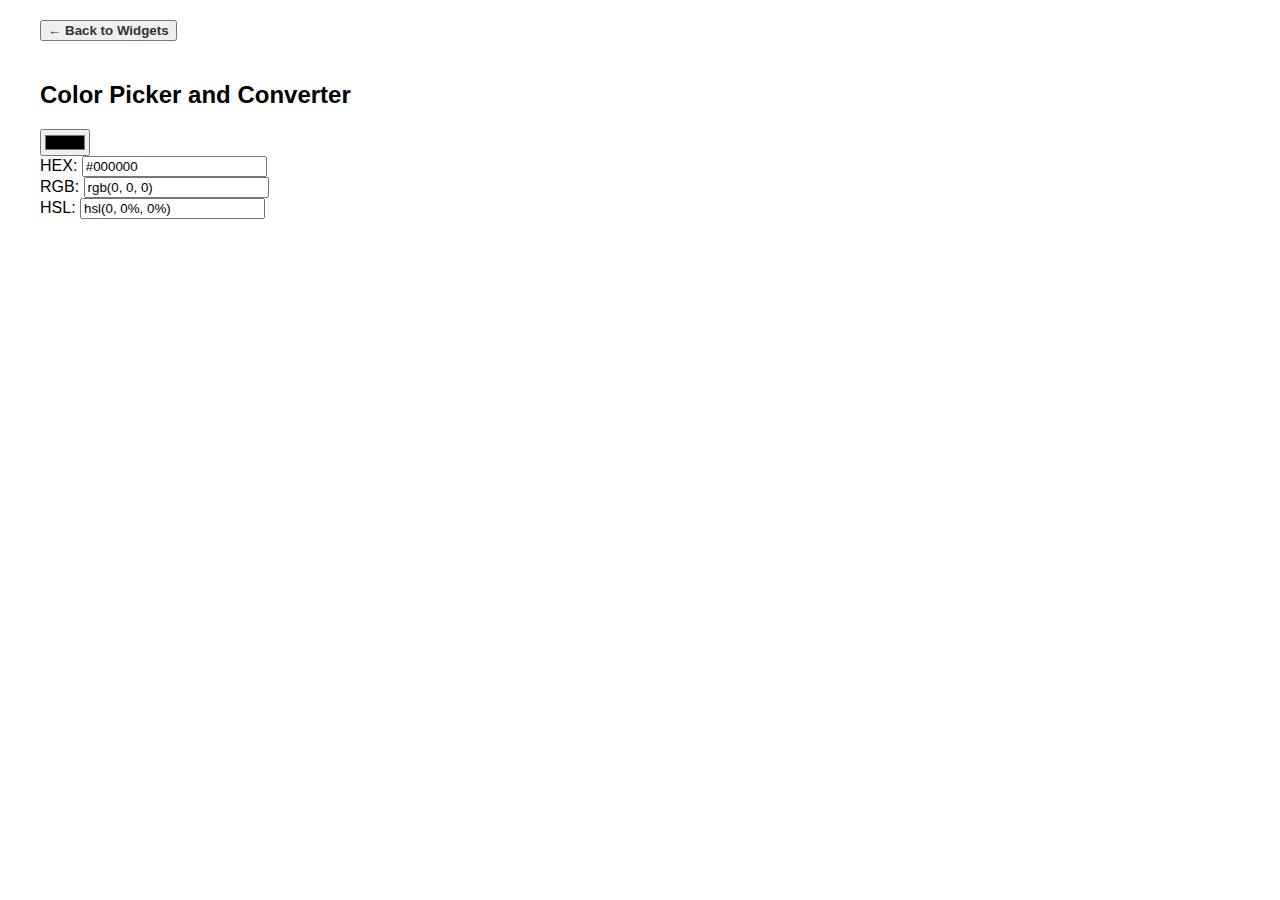
==== color-converter.html @ 89962510 "adding password generator and color converter basic widgets" ====
<!DOCTYPE html>
<html lang="en">
<head>
    <meta charset="UTF-8">
    <meta name="viewport" content="width=device-width, initial-scale=1.0">
    <title>Color Converter</title>
    <link rel="stylesheet" href="styles.css">
</head>
<body>
    <button id="back-button" class="back-button">← Back to Widgets</button>
    <div id="color-converter">
        <h2>Color Picker and Converter</h2>
        <input type="color" id="colorPicker">
        <div>
            <label for="hex">HEX:</label>
            <input type="text" id="hex" readonly>
        </div>
        <div>
            <label for="rgb">RGB:</label>
            <input type="text" id="rgb" readonly>
        </div>
        <div>
            <label for="hsl">HSL:</label>
            <input type="text" id="hsl" readonly>
        </div>
    </div>
    <script src="color-converter.js"></script>
    <script>
        document.getElementById('back-button').addEventListener('click', function() {
            window.location.href = 'index.html';
        });
    </script>
</body>
</html>
---- styles.css ----
body {
    font-family: Arial, sans-serif;
    max-width: 1200px;
    margin: 0 auto;
    padding: 20px;
}

.grid {
    display: grid;
    grid-template-columns: repeat(auto-fill, minmax(250px, 1fr));
    gap: 20px;
}

.tile {
    border: 1px solid #ccc;
    border-radius: 5px;
    padding: 20px;
    cursor: pointer;
    transition: background-color 0.3s;
}

.tile:hover {
    background-color: #f0f0f0;
}

.back-button {
    display: inline-block;
    margin-bottom: 20px;
    text-decoration: none;
    color: #333;
    font-weight: bold;
}

#unit-converter {
    font-family: Arial, sans-serif;
    max-width: 300px;
    margin: 0 auto;
    padding: 10px;
    border: 1px solid #ccc;
    border-radius: 5px;
    box-sizing: border-box;
}

#unit-converter select,
#unit-converter input {
    width: 100%;
    padding: 5px;
    margin: 5px 0;
    box-sizing: border-box;
}

#unit-converter button {
    width: 100%;
    padding: 5px;
    background-color: #007bff;
    color: white;
    border: none;
    border-radius: 3px;
    cursor: pointer;
}

#unit-converter button:hover {
    background-color: #0056b3;
}

#result-container {
    display: flex;
    align-items: center;
    justify-content: center;
    margin-top: 10px;
    text-align: center;
}

#result {
    display: inline-block;
    margin: 0;
    padding-right: 5px;
}

.copy-button {
    display: none;
    align-items: center;
    justify-content: center;
    background-color: #007bff;
    color: white;
    border: none;
    border-radius: 3px;
    width: 24px;
    height: 24px;
    cursor: pointer;
    transition: background-color 0.3s;
    padding: 4px;
    margin-left: 5px;
    max-width: 25px;
}

.copy-button:hover {
    background-color: #0056b3;
}

.copy-button svg {
    width: 16px;
    height: 16px;
}

.check-icon {
    display: none;
}

#conversion-history {
    margin-top: 20px;
    max-width: 300px;
    margin-left: auto;
    margin-right: auto;
}

#conversion-history h3 {
    font-size: 16px;
    margin-bottom: 10px;
}

#history-list {
    list-style-type: none;
    padding: 0;
    margin: 0;
    border: 1px solid #ccc;
    border-radius: 5px;
    /* Remove or increase max-height if needed */
    /* max-height: 200px; */
    /* overflow-y: auto; */
}

#history-list li {
    padding: 8px;
    cursor: pointer;
    transition: background-color 0.3s;
    border-bottom: 1px solid #eee;
    display: flex;
    align-items: center;
}

#history-list li:last-child {
    border-bottom: none;
}

#history-list li:hover {
    background-color: #f0f0f0;
}

.history-icon {
    margin-right: 10px;
    font-weight: bold;
    min-width: 24px;
    height: 24px;
    display: inline-flex;
    align-items: center;
    justify-content: center;
    background-color: #007bff;
    color: white;
    border-radius: 50%;
    font-size: 12px;
}

.history-text {
    flex-grow: 1;
}
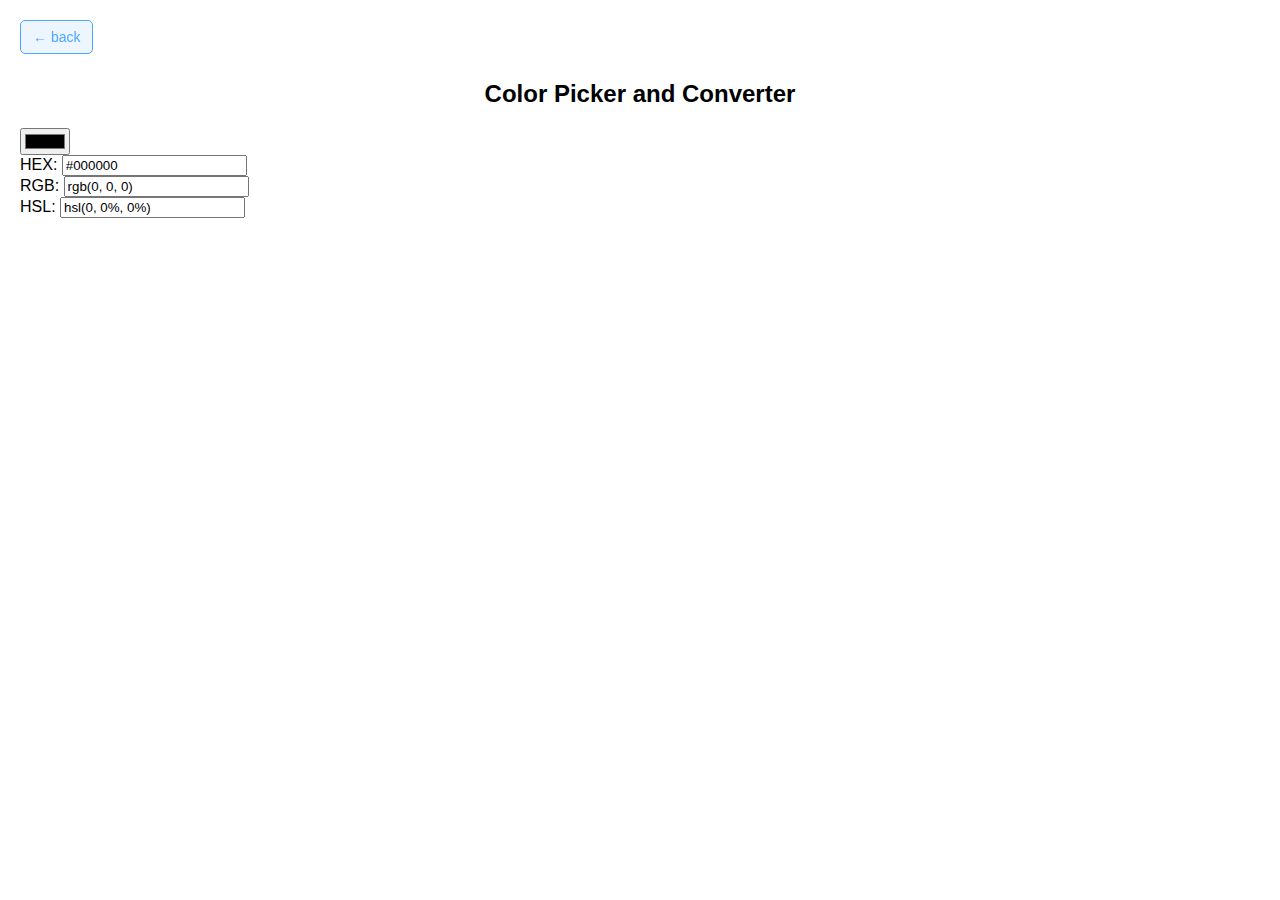
==== commit df5a7ea3: "enhanced password generation capabilities" ====
--- a/color-converter.html
+++ b/color-converter.html
@@ -7,7 +7,7 @@
     <link rel="stylesheet" href="styles.css">
 </head>
 <body>
-    <button id="back-button" class="back-button">← Back to Widgets</button>
+    <button id="back-button" class="back-button">← back</button>
     <div id="color-converter">
         <h2>Color Picker and Converter</h2>
         <input type="color" id="colorPicker">
--- a/styles.css
+++ b/styles.css
@@ -1,166 +1,156 @@
 body {
     font-family: Arial, sans-serif;
-    max-width: 1200px;
+    max-width: 100%;
     margin: 0 auto;
     padding: 20px;
+    box-sizing: border-box;
+    padding-top: 60px;
 }
 
-.grid {
-    display: grid;
-    grid-template-columns: repeat(auto-fill, minmax(250px, 1fr));
-    gap: 20px;
-}
-
-.tile {
-    border: 1px solid #ccc;
-    border-radius: 5px;
-    padding: 20px;
-    cursor: pointer;
-    transition: background-color 0.3s;
-}
-
-.tile:hover {
-    background-color: #f0f0f0;
+h1, h2, h3 {
+    text-align: center;
 }
 
 .back-button {
+    position: fixed;
+    top: 20px;
+    left: 20px;
+    padding: 8px 12px;
+    background-color: rgba(77, 166, 255, 0.1);
+    color: #4da6ff;
+    border: 1px solid #4da6ff;
+    border-radius: 5px;
+    font-size: 14px;
+    cursor: pointer;
+    transition: background-color 0.3s, color 0.3s;
+    text-decoration: none;
     display: inline-block;
-    margin-bottom: 20px;
-    text-decoration: none;
-    color: #333;
-    font-weight: bold;
 }
 
-#unit-converter {
-    font-family: Arial, sans-serif;
-    max-width: 300px;
-    margin: 0 auto;
-    padding: 10px;
-    border: 1px solid #ccc;
-    border-radius: 5px;
-    box-sizing: border-box;
+.back-button:hover {
+    background-color: rgba(77, 166, 255, 0.2);
+    color: #1a8cff;
 }
 
-#unit-converter select,
-#unit-converter input {
-    width: 100%;
-    padding: 5px;
-    margin: 5px 0;
-    box-sizing: border-box;
+#password-generator {
+    max-width: 400px;
+    margin: 0 auto;
+    padding: 20px;
+    background-color: #f5f5f5;
+    border-radius: 8px;
+    box-shadow: 0 2px 4px rgba(0, 0, 0, 0.1);
 }
 
-#unit-converter button {
-    width: 100%;
-    padding: 5px;
+.password-display {
+    display: flex;
+    margin-bottom: 20px;
+}
+
+#password {
+    flex-grow: 1;
+    padding: 10px;
+    font-size: 18px;
+    border: 1px solid #ccc;
+    border-radius: 4px 0 0 4px;
+    background-color: #fff;
+}
+
+#copy-password {
+    padding: 10px 15px;
     background-color: #007bff;
     color: white;
     border: none;
-    border-radius: 3px;
+    border-radius: 0 4px 4px 0;
     cursor: pointer;
 }
 
-#unit-converter button:hover {
-    background-color: #0056b3;
+.tabs {
+    display: flex;
+    margin-bottom: 20px;
+    border-bottom: 1px solid #ccc;
 }
 
-#result-container {
-    display: flex;
-    align-items: center;
-    justify-content: center;
-    margin-top: 10px;
-    text-align: center;
+.tab-button {
+    flex: 1;
+    padding: 10px 0;
+    background-color: transparent;
+    border: none;
+    cursor: pointer;
+    font-size: 18px;
+    font-weight: bold;
+    color: #333;
+    transition: color 0.3s, border-bottom 0.3s;
+    border-bottom: 3px solid transparent;
 }
 
-#result {
-    display: inline-block;
-    margin: 0;
-    padding-right: 5px;
+.tab-button.active {
+    border-bottom: 3px solid #000;
 }
 
-.copy-button {
-    display: none;
-    align-items: center;
-    justify-content: center;
-    background-color: #007bff;
-    color: white;
-    border: none;
-    border-radius: 3px;
-    width: 24px;
-    height: 24px;
-    cursor: pointer;
-    transition: background-color 0.3s;
-    padding: 4px;
-    margin-left: 5px;
-    max-width: 25px;
-}
-
-.copy-button:hover {
-    background-color: #0056b3;
-}
-
-.copy-button svg {
-    width: 16px;
-    height: 16px;
-}
-
-.check-icon {
+.tab-content {
     display: none;
 }
 
-#conversion-history {
-    margin-top: 20px;
-    max-width: 300px;
-    margin-left: auto;
-    margin-right: auto;
+.tab-content.active {
+    display: block;
 }
 
-#conversion-history h3 {
-    font-size: 16px;
+.options {
+    margin-bottom: 20px;
+}
+
+.option {
+    display: flex;
+    justify-content: space-between;
+    align-items: center;
     margin-bottom: 10px;
 }
 
-#history-list {
-    list-style-type: none;
-    padding: 0;
-    margin: 0;
-    border: 1px solid #ccc;
-    border-radius: 5px;
-    /* Remove or increase max-height if needed */
-    /* max-height: 200px; */
-    /* overflow-y: auto; */
+.option label {
+    flex-grow: 1;
 }
 
-#history-list li {
-    padding: 8px;
-    cursor: pointer;
-    transition: background-color 0.3s;
-    border-bottom: 1px solid #eee;
-    display: flex;
-    align-items: center;
+.option input[type="checkbox"] {
+    width: 20px;
+    height: 20px;
 }
 
-#history-list li:last-child {
-    border-bottom: none;
+.option input[type="number"] {
+    width: 60px;
+    padding: 5px;
+    border: 1px solid #ccc;
+    border-radius: 4px;
 }
 
-#history-list li:hover {
-    background-color: #f0f0f0;
+select {
+    width: 100%;
+    padding: 5px;
+    border: 1px solid #ccc;
+    border-radius: 4px;
 }
 
-.history-icon {
-    margin-right: 10px;
-    font-weight: bold;
-    min-width: 24px;
-    height: 24px;
-    display: inline-flex;
-    align-items: center;
-    justify-content: center;
-    background-color: #007bff;
+#generate {
+    width: 100%;
+    padding: 10px;
+    background-color: #28a745;
     color: white;
-    border-radius: 50%;
-    font-size: 12px;
+    border: none;
+    border-radius: 4px;
+    font-size: 16px;
+    cursor: pointer;
 }
 
-.history-text {
-    flex-grow: 1;
+#generate:hover {
+    background-color: #218838;
 }
+
+@media (max-width: 600px) {
+    .back-button {
+        top: 10px;
+        left: 10px;
+    }
+
+    body {
+        padding-top: 50px;
+    }
+}